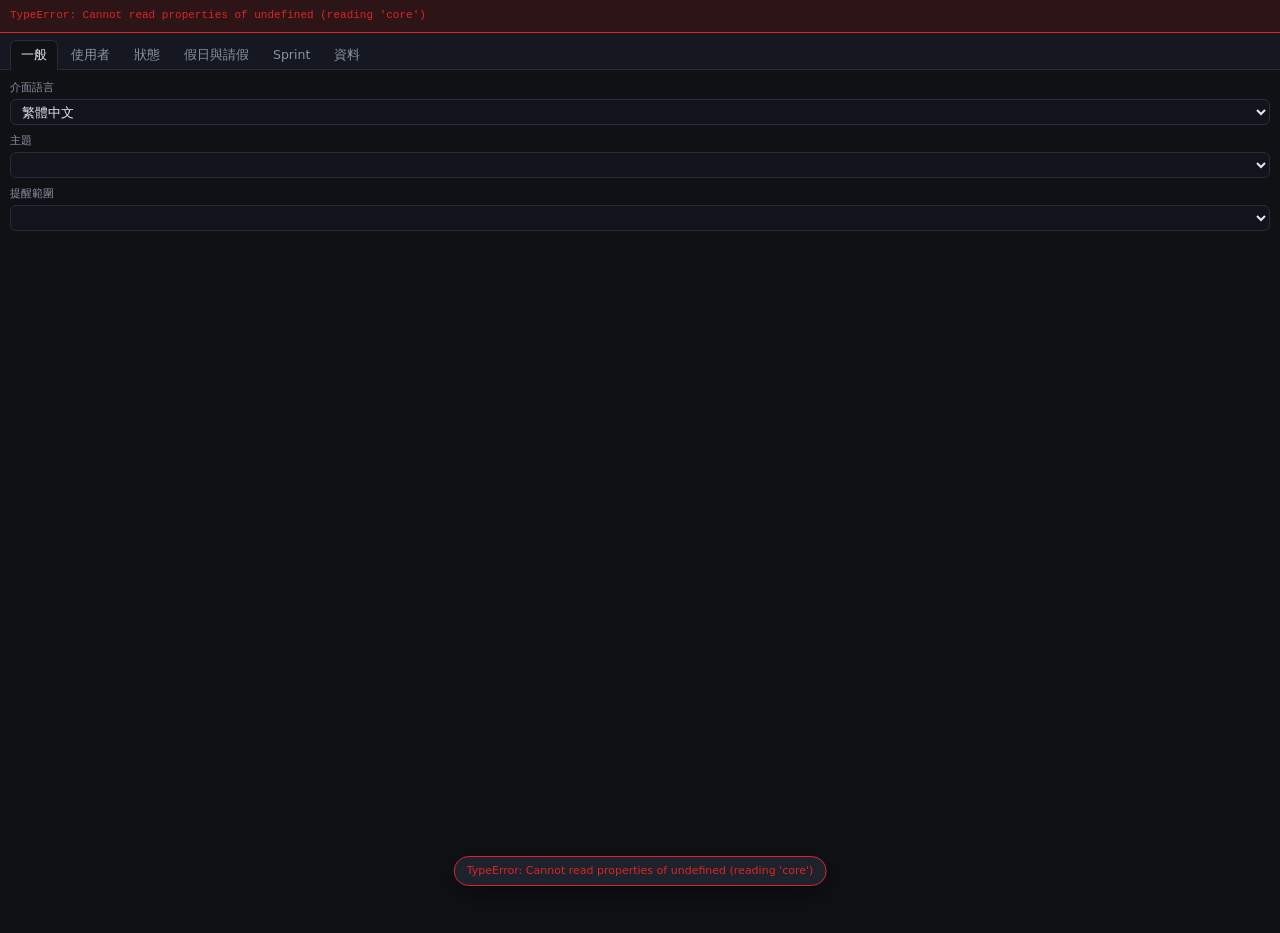
==== src/settings.html @ b068941f "initial" ====
<!doctype html>
<html lang="zh-TW" data-theme="dark">
  <head>
    <meta charset="utf-8" />
    <meta name="viewport" content="width=device-width, initial-scale=1" />
    <title>WorkLog</title>
    <link rel="stylesheet" href="styles.css" />
  </head>
  <body>
    <div class="app">
      <nav class="tabs">
        <button class="tab active" data-panel="general" data-i18n="tab.general"></button>
        <button class="tab" data-panel="users" data-i18n="tab.users"></button>
        <button class="tab" data-panel="statuses" data-i18n="tab.statuses"></button>
        <button class="tab" data-panel="calendar" data-i18n="tab.calendar"></button>
        <button class="tab" data-panel="sprint" data-i18n="tab.sprint"></button>
        <button class="tab" data-panel="data" data-i18n="tab.data"></button>
      </nav>

      <section class="panel active" id="panel-general">
        <div>
          <label class="label" for="language" data-i18n="general.language"></label>
          <select class="input" id="language">
            <option value="zh-TW">繁體中文</option>
            <option value="en">English</option>
          </select>
        </div>
        <div>
          <label class="label" for="theme" data-i18n="general.theme"></label>
          <select class="input" id="theme"></select>
        </div>
        <div>
          <label class="label" for="reminderRange" data-i18n="general.reminder"></label>
          <select class="input" id="reminderRange"></select>
        </div>
      </section>

      <section class="panel" id="panel-users">
        <div class="table" id="userTable"></div>
        <div class="actions">
          <input class="input" id="newUserName" data-i18n-placeholder="users.name" />
          <input class="input num" type="number" id="newUserHours" step="0.5" min="0" value="8" />
          <button class="btn primary" id="addUser" data-i18n="users.add"></button>
        </div>
      </section>

      <section class="panel" id="panel-statuses">
        <div>
          <label class="label" for="defaultStatus" data-i18n="statuses.default"></label>
          <select class="input" id="defaultStatus"></select>
        </div>
        <div class="table" id="statusTable"></div>
        <div class="actions">
          <input class="input" id="newStatusName" data-i18n-placeholder="statuses.name" />
          <input class="input" type="color" id="newStatusColor" value="#5b8cff" />
          <button class="btn primary" id="addStatus" data-i18n="statuses.add"></button>
        </div>
      </section>

      <section class="panel" id="panel-calendar">
        <div class="section">
          <div class="section-head"><span data-i18n="calendar.holidays"></span></div>
          <div class="section-body">
            <div class="table" id="holidayTable"></div>
            <div class="actions">
              <input class="input" type="date" id="newHolidayDate" />
              <input class="input" id="newHolidayName" data-i18n-placeholder="calendar.name" />
              <button class="btn" id="addHoliday" data-i18n="calendar.addHoliday"></button>
            </div>
          </div>
        </div>

        <div class="section">
          <div class="section-head"><span data-i18n="calendar.leaves"></span></div>
          <div class="section-body">
            <div class="table" id="leaveTable"></div>
            <div class="actions">
              <select class="input" id="newLeaveUser"></select>
              <input class="input" type="date" id="newLeaveDate" />
              <input class="input num" type="number" id="newLeaveHours" step="0.5" min="0" value="8" />
              <button class="btn" id="addLeave" data-i18n="calendar.addLeave"></button>
            </div>
          </div>
        </div>
      </section>

      <section class="panel" id="panel-sprint">
        <div class="hint" data-i18n="sprint.hint"></div>
        <div>
          <label class="label" for="sprintNumber" data-i18n="sprint.anchorNumber"></label>
          <input class="input num" type="number" id="sprintNumber" />
        </div>
        <div>
          <label class="label" for="sprintStart" data-i18n="sprint.anchorStart"></label>
          <input class="input" type="date" id="sprintStart" />
        </div>
        <div>
          <label class="label" for="sprintLength" data-i18n="sprint.lengthDays"></label>
          <input class="input num" type="number" id="sprintLength" min="1" value="14" />
        </div>
        <div class="actions">
          <button class="btn primary" id="saveSprint" data-i18n="btn.save"></button>
        </div>
      </section>

      <section class="panel" id="panel-data">
        <div class="hint" data-i18n="data.hint"></div>
        <div>
          <label class="label" for="dbPath" data-i18n="data.path"></label>
          <input class="input" id="dbPath" />
        </div>
        <div class="actions">
          <button class="btn primary" id="changeDb" data-i18n="data.change"></button>
          <button class="btn" id="revealDb" data-i18n="data.reveal"></button>
        </div>
      </section>
    </div>

    <dialog id="statusDeleteDialog">
      <div class="dialog-head" data-i18n="statuses.deleteTitle"></div>
      <div class="dialog-body">
        <label class="label" data-i18n="statuses.replacement"></label>
        <select class="input" id="replacementStatus"></select>
      </div>
      <div class="dialog-foot">
        <button class="btn" id="statusDeleteCancel" data-i18n="btn.cancel"></button>
        <button class="btn danger" id="statusDeleteConfirm" data-i18n="btn.delete"></button>
      </div>
    </dialog>

    <script src="i18n.js"></script>
    <script src="api.js"></script>
    <script src="settings.js"></script>
  </body>
</html>
---- src/styles.css ----
:root {
  --radius: 6px;
  --radius-sm: 4px;
  --control-h: 26px;
  --row-h: 30px;
  --fs: 12.5px;
  --fs-sm: 11px;
  --fs-title: 13px;
  --gap: 8px;
  --pad: 10px;
  --ok: #16a34a;
  --warn: #d97706;
  --danger: #dc2626;
  --ease: 120ms ease;
}

[data-theme='dark'] {
  --bg-canvas: #0f1115;
  --bg-surface: #151821;
  --bg-elevated: #1e222d;
  --bg-input: #11141b;
  --border: #272c38;
  --border-strong: #363d4d;
  --text: #e5e8ef;
  --text-dim: #8b93a5;
  --accent: #5b8cff;
  --shadow: 0 8px 24px rgba(0, 0, 0, 0.45);
}

[data-theme='light'] {
  --bg-canvas: #f3f4f7;
  --bg-surface: #ffffff;
  --bg-elevated: #eceef3;
  --bg-input: #ffffff;
  --border: #dfe2e8;
  --border-strong: #c7ccd6;
  --text: #1b1e25;
  --text-dim: #6b7280;
  --accent: #2563eb;
  --shadow: 0 8px 24px rgba(15, 23, 42, 0.12);
}

[data-theme='blue'] {
  --bg-canvas: #0a1e38;
  --bg-surface: #102a4b;
  --bg-elevated: #17375f;
  --bg-input: #0c2440;
  --border: #1f4570;
  --border-strong: #2d5b8c;
  --text: #e3edfa;
  --text-dim: #8db0d6;
  --accent: #38bdf8;
  --shadow: 0 8px 24px rgba(2, 12, 27, 0.5);
}

* {
  box-sizing: border-box;
}

html,
body {
  height: 100%;
  margin: 0;
}

body {
  background: var(--bg-canvas);
  color: var(--text);
  font-family: 'Segoe UI Variable Text', 'Segoe UI', Inter, system-ui, 'Microsoft JhengHei',
    sans-serif;
  font-size: var(--fs);
  line-height: 1.45;
  overflow: hidden;
  -webkit-font-smoothing: antialiased;
}

button,
input,
select,
textarea {
  font: inherit;
  color: inherit;
}

:focus {
  outline: none;
}

:focus-visible {
  outline: 2px solid color-mix(in srgb, var(--accent) 45%, transparent);
  outline-offset: 1px;
}

::-webkit-scrollbar {
  width: 8px;
  height: 8px;
}

::-webkit-scrollbar-thumb {
  background: var(--border-strong);
  border-radius: 99px;
}

::-webkit-scrollbar-track {
  background: transparent;
}

.num {
  font-variant-numeric: tabular-nums;
}

.app {
  display: grid;
  grid-template-rows: auto 1fr;
  height: 100vh;
}

.toolbar {
  display: flex;
  align-items: center;
  gap: 6px;
  padding: 7px var(--pad);
  background: var(--bg-surface);
  border-bottom: 1px solid var(--border);
  flex-wrap: wrap;
}

.field {
  height: var(--control-h);
  padding: 0 7px;
  background: var(--bg-input);
  border: 1px solid var(--border);
  border-radius: var(--radius);
  transition: border-color var(--ease), background var(--ease);
}

.field:hover {
  border-color: var(--border-strong);
}

.field:focus-visible {
  border-color: var(--accent);
}

.search {
  flex: 1 1 150px;
  min-width: 110px;
}

.field.date {
  width: 118px;
}

.field.compact {
  max-width: 116px;
}

select.field {
  padding-right: 4px;
  cursor: pointer;
}

.sep {
  color: var(--text-dim);
  font-size: var(--fs-sm);
}

.btn {
  display: inline-flex;
  align-items: center;
  justify-content: center;
  gap: 5px;
  height: var(--control-h);
  padding: 0 9px;
  background: var(--bg-elevated);
  border: 1px solid var(--border);
  border-radius: var(--radius);
  cursor: pointer;
  white-space: nowrap;
  transition: background var(--ease), border-color var(--ease);
}

.btn:hover {
  border-color: var(--border-strong);
  background: color-mix(in srgb, var(--bg-elevated) 70%, var(--accent) 8%);
}

.btn.primary {
  background: var(--accent);
  border-color: var(--accent);
  color: #fff;
}

.btn.primary:hover {
  background: color-mix(in srgb, var(--accent) 88%, #000);
}

.btn.ghost {
  background: transparent;
}

.btn.icon {
  width: var(--control-h);
  padding: 0;
}

.btn.danger:hover {
  border-color: var(--danger);
  color: var(--danger);
}

.btn.tiny {
  height: 20px;
  padding: 0 6px;
  font-size: var(--fs-sm);
}

.badge {
  display: inline-flex;
  align-items: center;
  gap: 5px;
  height: var(--control-h);
  padding: 0 9px;
  border-radius: 99px;
  font-size: var(--fs-sm);
  font-variant-numeric: tabular-nums;
  white-space: nowrap;
  background: color-mix(in srgb, var(--text-dim) 14%, transparent);
  color: var(--text-dim);
}

.badge.short {
  background: color-mix(in srgb, var(--warn) 16%, transparent);
  color: var(--warn);
}

.badge.exact {
  background: color-mix(in srgb, var(--ok) 16%, transparent);
  color: var(--ok);
}

.badge.over {
  background: color-mix(in srgb, var(--accent) 16%, transparent);
  color: var(--accent);
}

.spacer {
  flex: 1 1 auto;
}

.body {
  display: grid;
  grid-template-columns: var(--list-w, 264px) 4px 1fr;
  min-height: 0;
}

.splitter {
  cursor: col-resize;
  background: var(--border);
  transition: background var(--ease);
}

.splitter:hover,
.splitter.dragging {
  background: var(--accent);
}

.list-pane {
  display: flex;
  flex-direction: column;
  min-height: 0;
  background: var(--bg-surface);
  border-right: 1px solid var(--border);
}

.pane-head {
  display: flex;
  align-items: center;
  gap: 6px;
  padding: 6px var(--pad);
  border-bottom: 1px solid var(--border);
  color: var(--text-dim);
  font-size: var(--fs-sm);
}

.list {
  flex: 1;
  overflow-y: auto;
  min-height: 0;
}

.row {
  position: relative;
  display: grid;
  grid-template-columns: 1fr auto;
  gap: 2px 8px;
  padding: 5px var(--pad) 5px 12px;
  border-bottom: 1px solid color-mix(in srgb, var(--border) 60%, transparent);
  cursor: pointer;
  transition: background var(--ease);
}

.row:hover {
  background: var(--bg-elevated);
}

.row.selected {
  background: var(--bg-elevated);
}

.row.selected::before {
  content: '';
  position: absolute;
  left: 0;
  top: 0;
  bottom: 0;
  width: 2px;
  background: var(--accent);
}

.row-title {
  overflow: hidden;
  text-overflow: ellipsis;
  white-space: nowrap;
}

.row-meta {
  grid-column: 1 / -1;
  display: flex;
  align-items: center;
  gap: 6px;
  color: var(--text-dim);
  font-size: var(--fs-sm);
}

.row-hours {
  font-variant-numeric: tabular-nums;
  color: var(--text-dim);
  font-size: var(--fs-sm);
}

.dot {
  width: 7px;
  height: 7px;
  border-radius: 99px;
  flex: none;
}

.row-status {
  height: 20px;
  padding: 0 4px;
  background: transparent;
  border: 1px solid transparent;
  border-radius: var(--radius-sm);
  color: var(--text-dim);
  font-size: var(--fs-sm);
  cursor: pointer;
  transition: border-color var(--ease), background var(--ease);
}

.row-status:hover {
  border-color: var(--border-strong);
  background: var(--bg-input);
}

.detail-pane {
  display: flex;
  flex-direction: column;
  min-height: 0;
  overflow-y: auto;
  padding: var(--pad);
  gap: var(--gap);
}

.grid-2 {
  display: grid;
  grid-template-columns: 1fr 1fr;
  gap: 6px var(--gap);
}

.label {
  display: block;
  margin-bottom: 3px;
  color: var(--text-dim);
  font-size: var(--fs-sm);
}

.input {
  width: 100%;
  height: var(--control-h);
  padding: 0 7px;
  background: var(--bg-input);
  border: 1px solid var(--border);
  border-radius: var(--radius);
  transition: border-color var(--ease);
}

.input:hover {
  border-color: var(--border-strong);
}

.input:focus-visible {
  border-color: var(--accent);
}

textarea.input {
  height: 66px;
  padding: 5px 7px;
  resize: vertical;
  line-height: 1.5;
}

.section {
  border: 1px solid var(--border);
  border-radius: var(--radius);
  background: var(--bg-surface);
}

.section-head {
  display: flex;
  align-items: center;
  gap: 6px;
  padding: 5px 8px;
  border-bottom: 1px solid var(--border);
  color: var(--text-dim);
  font-size: var(--fs-sm);
}

.section-body {
  padding: 6px 8px;
  display: flex;
  flex-direction: column;
  gap: 4px;
}

.link-row {
  display: flex;
  align-items: center;
  gap: 6px;
  padding: 3px 5px;
  border-radius: var(--radius-sm);
  cursor: pointer;
  transition: background var(--ease);
}

.link-row:hover {
  background: var(--bg-elevated);
}

.link-title {
  flex: 1;
  overflow: hidden;
  text-overflow: ellipsis;
  white-space: nowrap;
}

.link-meta {
  color: var(--text-dim);
  font-size: var(--fs-sm);
  font-variant-numeric: tabular-nums;
}

.empty {
  display: flex;
  flex-direction: column;
  align-items: center;
  justify-content: center;
  gap: 6px;
  height: 100%;
  min-height: 120px;
  color: var(--text-dim);
  font-size: var(--fs-sm);
  text-align: center;
  padding: 16px;
}

.empty svg {
  opacity: 0.5;
}

.hint {
  color: var(--text-dim);
  font-size: var(--fs-sm);
}

.actions {
  display: flex;
  align-items: center;
  gap: 6px;
}

dialog {
  padding: 0;
  border: 1px solid var(--border);
  border-radius: var(--radius);
  background: var(--bg-surface);
  color: var(--text);
  box-shadow: var(--shadow);
  max-width: min(420px, 90vw);
  width: 340px;
}

dialog::backdrop {
  background: rgba(0, 0, 0, 0.35);
}

.dialog-head {
  padding: 8px 10px;
  border-bottom: 1px solid var(--border);
  font-size: var(--fs-title);
}

.dialog-body {
  padding: 10px;
  display: flex;
  flex-direction: column;
  gap: 6px;
  max-height: 50vh;
  overflow-y: auto;
}

.dialog-foot {
  display: flex;
  justify-content: flex-end;
  gap: 6px;
  padding: 8px 10px;
  border-top: 1px solid var(--border);
}

.tabs {
  display: flex;
  gap: 2px;
  padding: 7px var(--pad) 0;
  background: var(--bg-surface);
  border-bottom: 1px solid var(--border);
}

.tab {
  padding: 5px 10px;
  border: 1px solid transparent;
  border-bottom: none;
  border-radius: var(--radius) var(--radius) 0 0;
  background: transparent;
  color: var(--text-dim);
  cursor: pointer;
  transition: color var(--ease), background var(--ease);
}

.tab:hover {
  color: var(--text);
}

.tab.active {
  background: var(--bg-canvas);
  border-color: var(--border);
  color: var(--text);
  margin-bottom: -1px;
  padding-bottom: 6px;
}

.panel {
  display: none;
  flex-direction: column;
  gap: var(--gap);
  padding: var(--pad);
  overflow-y: auto;
}

.panel.active {
  display: flex;
}

.table {
  display: flex;
  flex-direction: column;
  border: 1px solid var(--border);
  border-radius: var(--radius);
  overflow: hidden;
}

.table-row {
  display: grid;
  align-items: center;
  gap: 6px;
  padding: 4px 8px;
  border-bottom: 1px solid color-mix(in srgb, var(--border) 60%, transparent);
  background: var(--bg-surface);
}

.table-row:last-child {
  border-bottom: none;
}

.table-row.head {
  background: var(--bg-elevated);
  color: var(--text-dim);
  font-size: var(--fs-sm);
}

.toast {
  position: fixed;
  left: 50%;
  bottom: 14px;
  transform: translateX(-50%);
  padding: 6px 12px;
  border-radius: 99px;
  background: var(--bg-elevated);
  border: 1px solid var(--border);
  box-shadow: var(--shadow);
  font-size: var(--fs-sm);
  opacity: 0;
  pointer-events: none;
  transition: opacity var(--ease);
  z-index: 50;
}

.toast.show {
  opacity: 1;
}

.toast.error {
  border-color: var(--danger);
  color: var(--danger);
}

[hidden] {
  display: none !important;
}

.detail-form {
  display: flex;
  flex-direction: column;
  gap: var(--gap);
}

.checks {
  display: flex;
  flex-direction: column;
  gap: 2px;
}

.check {
  display: flex;
  align-items: center;
  gap: 7px;
  padding: 4px 6px;
  border-radius: var(--radius-sm);
  cursor: pointer;
}

.check:hover {
  background: var(--bg-elevated);
}

.fatal {
  margin: 0;
  padding: 8px 10px;
  background: color-mix(in srgb, var(--danger) 14%, transparent);
  border-bottom: 1px solid var(--danger);
  color: var(--danger);
  font-family: Consolas, monospace;
  font-size: var(--fs-sm);
  white-space: pre-wrap;
  word-break: break-all;
}
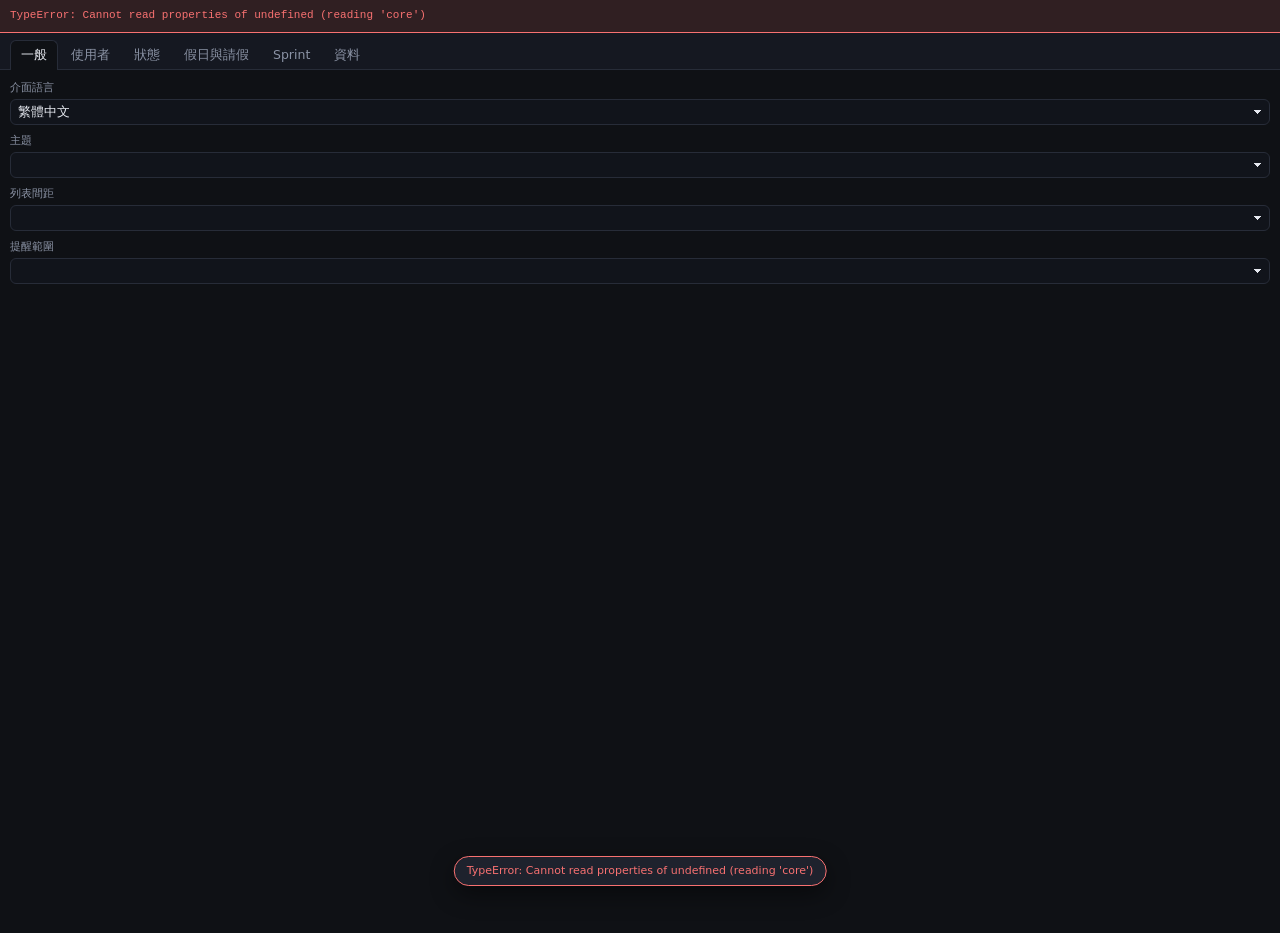
==== commit 018c8247: "feat: sortable resizable list with inline editing (+misc) - db: schema v3, group_id replaces entry_l" ====
--- a/src/settings.html
+++ b/src/settings.html
@@ -28,6 +28,10 @@
         <div>
           <label class="label" for="theme" data-i18n="general.theme"></label>
           <select class="input" id="theme"></select>
+        </div>
+        <div>
+          <label class="label" for="density" data-i18n="general.density"></label>
+          <select class="input" id="density"></select>
         </div>
         <div>
           <label class="label" for="reminderRange" data-i18n="general.reminder"></label>
@@ -61,10 +65,19 @@
         <div class="section">
           <div class="section-head"><span data-i18n="calendar.holidays"></span></div>
           <div class="section-body">
+            <div class="actions">
+              <select class="input compact" id="importYear"></select>
+              <button class="btn primary" id="importTaiwan" data-i18n="calendar.importTaiwan"></button>
+              <span class="hint" id="importHint" data-i18n="calendar.importHint"></span>
+            </div>
             <div class="table" id="holidayTable"></div>
             <div class="actions">
               <input class="input" type="date" id="newHolidayDate" />
               <input class="input" id="newHolidayName" data-i18n-placeholder="calendar.name" />
+              <label class="check">
+                <input type="checkbox" id="newHolidayWorkday" />
+                <span data-i18n="calendar.makeUp"></span>
+              </label>
               <button class="btn" id="addHoliday" data-i18n="calendar.addHoliday"></button>
             </div>
           </div>
--- a/src/styles.css
+++ b/src/styles.css
@@ -1,4 +1,11 @@
 :root {
+  --w-ticket: 56px;
+  --w-hours: 40px;
+  --w-status: 68px;
+  --w-date: 94px;
+  --w-user: 68px;
+  --row-pad: 2px;
+  --cell-h: 20px;
   --radius: 6px;
   --radius-sm: 4px;
   --control-h: 26px;
@@ -8,13 +15,11 @@
   --fs-title: 13px;
   --gap: 8px;
   --pad: 10px;
-  --ok: #16a34a;
-  --warn: #d97706;
-  --danger: #dc2626;
   --ease: 120ms ease;
 }
 
 [data-theme='dark'] {
+  color-scheme: dark;
   --bg-canvas: #0f1115;
   --bg-surface: #151821;
   --bg-elevated: #1e222d;
@@ -24,10 +29,15 @@
   --text: #e5e8ef;
   --text-dim: #8b93a5;
   --accent: #5b8cff;
+  --ok: #4ade80;
+  --warn: #f59e0b;
+  --danger: #f87171;
+  --tint: 30%;
   --shadow: 0 8px 24px rgba(0, 0, 0, 0.45);
 }
 
 [data-theme='light'] {
+  color-scheme: light;
   --bg-canvas: #f3f4f7;
   --bg-surface: #ffffff;
   --bg-elevated: #eceef3;
@@ -37,10 +47,15 @@
   --text: #1b1e25;
   --text-dim: #6b7280;
   --accent: #2563eb;
+  --ok: #16a34a;
+  --warn: #d97706;
+  --danger: #dc2626;
+  --tint: 16%;
   --shadow: 0 8px 24px rgba(15, 23, 42, 0.12);
 }
 
 [data-theme='blue'] {
+  color-scheme: dark;
   --bg-canvas: #0a1e38;
   --bg-surface: #102a4b;
   --bg-elevated: #17375f;
@@ -50,6 +65,10 @@
   --text: #e3edfa;
   --text-dim: #8db0d6;
   --accent: #38bdf8;
+  --ok: #4ade80;
+  --warn: #f5b422;
+  --danger: #fb7185;
+  --tint: 30%;
   --shadow: 0 8px 24px rgba(2, 12, 27, 0.5);
 }
 
@@ -82,6 +101,21 @@
   color: inherit;
 }
 
+select {
+  appearance: none;
+  -webkit-appearance: none;
+}
+
+select option {
+  background: var(--bg-surface);
+  color: var(--text);
+}
+
+select option:checked {
+  background: var(--accent);
+  color: #fff;
+}
+
 :focus {
   outline: none;
 }
@@ -155,9 +189,24 @@
   max-width: 116px;
 }
 
+select.field,
+select.input {
+  padding-right: 19px;
+  cursor: pointer;
+  background-image: linear-gradient(45deg, transparent 50%, currentColor 50%),
+    linear-gradient(135deg, currentColor 50%, transparent 50%);
+  background-position: calc(100% - 11px) center, calc(100% - 7px) center;
+  background-size: 4px 4px, 4px 4px;
+  background-repeat: no-repeat;
+}
+
 select.field {
-  padding-right: 4px;
-  cursor: pointer;
+  background-color: var(--bg-input);
+}
+
+select.field:hover,
+select.input:hover {
+  border-color: var(--border-strong);
 }
 
 .sep {
@@ -216,31 +265,48 @@
 }
 
 .badge {
+  appearance: none;
+  -webkit-appearance: none;
   display: inline-flex;
   align-items: center;
-  gap: 5px;
   height: var(--control-h);
-  padding: 0 9px;
+  padding: 0 20px 0 10px;
+  border: 1px solid transparent;
+  cursor: pointer;
+  max-width: 200px;
   border-radius: 99px;
   font-size: var(--fs-sm);
   font-variant-numeric: tabular-nums;
   white-space: nowrap;
-  background: color-mix(in srgb, var(--text-dim) 14%, transparent);
-  color: var(--text-dim);
+  background-color: var(--badge-bg, var(--bg-elevated));
+  background-image: linear-gradient(45deg, transparent 50%, currentColor 50%),
+    linear-gradient(135deg, currentColor 50%, transparent 50%);
+  background-position: calc(100% - 11px) center, calc(100% - 7px) center;
+  background-size: 4px 4px, 4px 4px;
+  background-repeat: no-repeat;
+  color: var(--text-dim);
+}
+
+.badge option {
+  background: var(--bg-surface);
+  color: var(--text);
 }
 
 .badge.short {
-  background: color-mix(in srgb, var(--warn) 16%, transparent);
+  --badge-bg: color-mix(in srgb, var(--warn) var(--tint), var(--bg-canvas));
+  border-color: color-mix(in srgb, var(--warn) 45%, transparent);
   color: var(--warn);
 }
 
 .badge.exact {
-  background: color-mix(in srgb, var(--ok) 16%, transparent);
+  --badge-bg: color-mix(in srgb, var(--ok) var(--tint), var(--bg-canvas));
+  border-color: color-mix(in srgb, var(--ok) 45%, transparent);
   color: var(--ok);
 }
 
 .badge.over {
-  background: color-mix(in srgb, var(--accent) 16%, transparent);
+  --badge-bg: color-mix(in srgb, var(--accent) var(--tint), var(--bg-canvas));
+  border-color: color-mix(in srgb, var(--accent) 45%, transparent);
   color: var(--accent);
 }
 
@@ -250,7 +316,7 @@
 
 .body {
   display: grid;
-  grid-template-columns: var(--list-w, 264px) 4px 1fr;
+  grid-template-columns: var(--list-w, 492px) 4px 1fr;
   min-height: 0;
 }
 
@@ -291,10 +357,10 @@
 
 .row {
   position: relative;
-  display: grid;
-  grid-template-columns: 1fr auto;
-  gap: 2px 8px;
-  padding: 5px var(--pad) 5px 12px;
+  display: flex;
+  align-items: center;
+  gap: 4px;
+  padding: var(--row-pad) 6px var(--row-pad) 10px;
   border-bottom: 1px solid color-mix(in srgb, var(--border) 60%, transparent);
   cursor: pointer;
   transition: background var(--ease);
@@ -318,24 +384,129 @@
   background: var(--accent);
 }
 
-.row-title {
+.row.editing {
+  cursor: default;
+}
+
+.c-ticket,
+.c-title,
+.c-hours,
+.c-status,
+.c-date,
+.c-user {
+  height: var(--cell-h);
+  line-height: var(--cell-h);
+  padding: 0 3px;
   overflow: hidden;
   text-overflow: ellipsis;
   white-space: nowrap;
 }
 
-.row-meta {
-  grid-column: 1 / -1;
-  display: flex;
-  align-items: center;
-  gap: 6px;
-  color: var(--text-dim);
-  font-size: var(--fs-sm);
-}
-
-.row-hours {
+.c-ticket {
+  width: var(--w-ticket);
+  flex: none;
+  color: var(--accent);
   font-variant-numeric: tabular-nums;
-  color: var(--text-dim);
+}
+
+.c-title {
+  flex: 1;
+  min-width: 52px;
+}
+
+.c-hours {
+  width: var(--w-hours);
+  flex: none;
+  font-size: var(--fs-sm);
+  font-variant-numeric: tabular-nums;
+  color: var(--text-dim);
+}
+
+.c-status {
+  width: var(--w-status);
+  flex: none;
+  font-size: var(--fs-sm);
+  color: var(--text-dim);
+}
+
+.c-date {
+  width: var(--w-date);
+  flex: none;
+  font-size: var(--fs-sm);
+  font-variant-numeric: tabular-nums;
+  color: var(--text-dim);
+}
+
+.c-user {
+  width: var(--w-user);
+  flex: none;
+  font-size: var(--fs-sm);
+  color: var(--text-dim);
+}
+
+select.c-status {
+  appearance: none;
+  -webkit-appearance: none;
+  background: transparent;
+  border: 1px solid transparent;
+  border-radius: 3px;
+  cursor: pointer;
+}
+
+select.c-status:hover {
+  background: var(--bg-input);
+  border-color: var(--border);
+}
+
+.c-remove,
+.c-remove-spacer {
+  width: 18px;
+  height: 18px;
+  flex: none;
+}
+
+.c-remove {
+  padding: 0;
+  background: transparent;
+  border: 1px solid transparent;
+  border-radius: 3px;
+  color: var(--text-dim);
+  cursor: pointer;
+  line-height: 1;
+}
+
+.c-remove:hover {
+  border-color: var(--danger);
+  color: var(--danger);
+}
+
+.edit-cell {
+  appearance: none;
+  -webkit-appearance: none;
+  font: inherit;
+  color: inherit;
+  background: transparent;
+  border: 1px solid transparent;
+  border-radius: 3px;
+  min-width: 0;
+  transition: background var(--ease), border-color var(--ease);
+}
+
+.edit-cell:hover {
+  background: var(--bg-input);
+  border-color: var(--border);
+}
+
+.edit-cell:focus-visible {
+  background: var(--bg-input);
+  border-color: var(--accent);
+  outline: none;
+}
+
+input.edit-cell.c-hours,
+input.edit-cell.c-date,
+select.edit-cell.c-status,
+select.edit-cell.c-user {
   font-size: var(--fs-sm);
 }
 
@@ -346,21 +517,9 @@
   flex: none;
 }
 
-.row-status {
-  height: 20px;
-  padding: 0 4px;
-  background: transparent;
-  border: 1px solid transparent;
-  border-radius: var(--radius-sm);
-  color: var(--text-dim);
-  font-size: var(--fs-sm);
-  cursor: pointer;
-  transition: border-color var(--ease), background var(--ease);
-}
-
-.row-status:hover {
-  border-color: var(--border-strong);
-  background: var(--bg-input);
+.dot-spacer {
+  width: 7px;
+  flex: none;
 }
 
 .detail-pane {
@@ -403,6 +562,18 @@
   border-color: var(--accent);
 }
 
+.content-block {
+  display: flex;
+  flex-direction: column;
+  flex: 1;
+  min-height: 120px;
+}
+
+.content-block textarea.input {
+  flex: 1;
+  height: auto;
+}
+
 textarea.input {
   height: 66px;
   padding: 5px 7px;
@@ -445,6 +616,12 @@
 
 .link-row:hover {
   background: var(--bg-elevated);
+}
+
+.link-ticket {
+  color: var(--accent);
+  font-variant-numeric: tabular-nums;
+  white-space: nowrap;
 }
 
 .link-title {
@@ -663,3 +840,210 @@
   white-space: pre-wrap;
   word-break: break-all;
 }
+
+input[type='date']::-webkit-calendar-picker-indicator,
+input[type='time']::-webkit-calendar-picker-indicator {
+  opacity: 0.6;
+  cursor: pointer;
+  padding: 0;
+  margin-left: 2px;
+  transition: opacity var(--ease);
+}
+
+input[type='date']::-webkit-calendar-picker-indicator:hover,
+input[type='time']::-webkit-calendar-picker-indicator:hover {
+  opacity: 1;
+}
+
+input[type='number']::-webkit-inner-spin-button {
+  opacity: 0.5;
+}
+
+input[type='color'] {
+  padding: 2px;
+  cursor: pointer;
+}
+
+input[type='color']::-webkit-color-swatch {
+  border: none;
+  border-radius: 3px;
+}
+
+input[type='color']::-webkit-color-swatch-wrapper {
+  padding: 0;
+}
+
+.row.editing {
+  background: var(--bg-elevated);
+  cursor: default;
+}
+
+.edit-cell {
+  appearance: none;
+  -webkit-appearance: none;
+  font: inherit;
+  color: inherit;
+  background: transparent;
+  border: 1px solid transparent;
+  border-radius: 3px;
+  min-width: 0;
+  transition: background var(--ease), border-color var(--ease);
+}
+
+.edit-cell:hover {
+  background: var(--bg-input);
+  border-color: var(--border);
+}
+
+.edit-cell:focus-visible {
+  background: var(--bg-input);
+  border-color: var(--accent);
+  outline: none;
+}
+
+select.edit-cell {
+  cursor: pointer;
+}
+
+
+.add-row {
+  display: flex;
+  justify-content: center;
+  padding: 6px var(--pad) 10px;
+}
+
+.add-box {
+  width: 30px;
+  height: 30px;
+  padding: 0;
+  background: transparent;
+  border: 1px dashed var(--border-strong);
+  border-radius: var(--radius);
+  color: var(--text-dim);
+  font-size: 15px;
+  line-height: 1;
+  cursor: pointer;
+  transition: border-color var(--ease), color var(--ease), background var(--ease);
+}
+
+.add-box:hover {
+  border-style: solid;
+  border-color: var(--accent);
+  color: var(--accent);
+  background: var(--bg-elevated);
+}
+
+
+.list-head {
+  display: flex;
+  align-items: center;
+  gap: 4px;
+  padding: 2px 6px 3px 10px;
+  border-bottom: 1px solid var(--border);
+  background: var(--bg-surface);
+  overflow-x: auto;
+  scrollbar-width: none;
+}
+
+.list-head::-webkit-scrollbar {
+  height: 0;
+}
+
+.sort-cell {
+  position: relative;
+  display: flex;
+  align-items: center;
+  gap: 2px;
+  height: 18px;
+  padding: 0 3px;
+  flex: none;
+  background: transparent;
+  border: 1px solid transparent;
+  border-radius: 3px;
+  color: var(--text-dim);
+  font-size: var(--fs-sm);
+  white-space: nowrap;
+  cursor: pointer;
+  transition: color var(--ease), background var(--ease);
+}
+
+.sort-cell:hover {
+  background: var(--bg-elevated);
+  color: var(--text);
+}
+
+.sort-cell.active {
+  color: var(--accent);
+}
+
+.sort-arrow {
+  font-size: 8px;
+  line-height: 1;
+}
+
+.sort-arrow:empty {
+  display: none;
+}
+
+.sort-cell .sort-label {
+  overflow: hidden;
+  text-overflow: ellipsis;
+}
+
+.sort-cell.c-ticket {
+  width: var(--w-ticket);
+}
+
+.sort-cell.c-title {
+  flex: 1;
+  min-width: 52px;
+}
+
+.sort-cell.c-hours {
+  width: var(--w-hours);
+}
+
+.sort-cell.c-status {
+  width: var(--w-status);
+}
+
+.sort-cell.c-date {
+  width: var(--w-date);
+}
+
+.sort-cell.c-user {
+  width: var(--w-user);
+}
+
+
+[data-density='compact'] {
+  --row-pad: 0px;
+  --cell-h: 18px;
+}
+
+[data-density='cozy'] {
+  --row-pad: 2px;
+  --cell-h: 20px;
+}
+
+[data-density='comfortable'] {
+  --row-pad: 5px;
+  --cell-h: 26px;
+}
+
+.col-resize {
+  position: absolute;
+  top: 2px;
+  bottom: 2px;
+  right: -3px;
+  width: 5px;
+  z-index: 1;
+  cursor: col-resize;
+  border-radius: 2px;
+  transition: background var(--ease);
+}
+
+.col-resize:hover,
+.col-resize.dragging {
+  background: var(--accent);
+}
